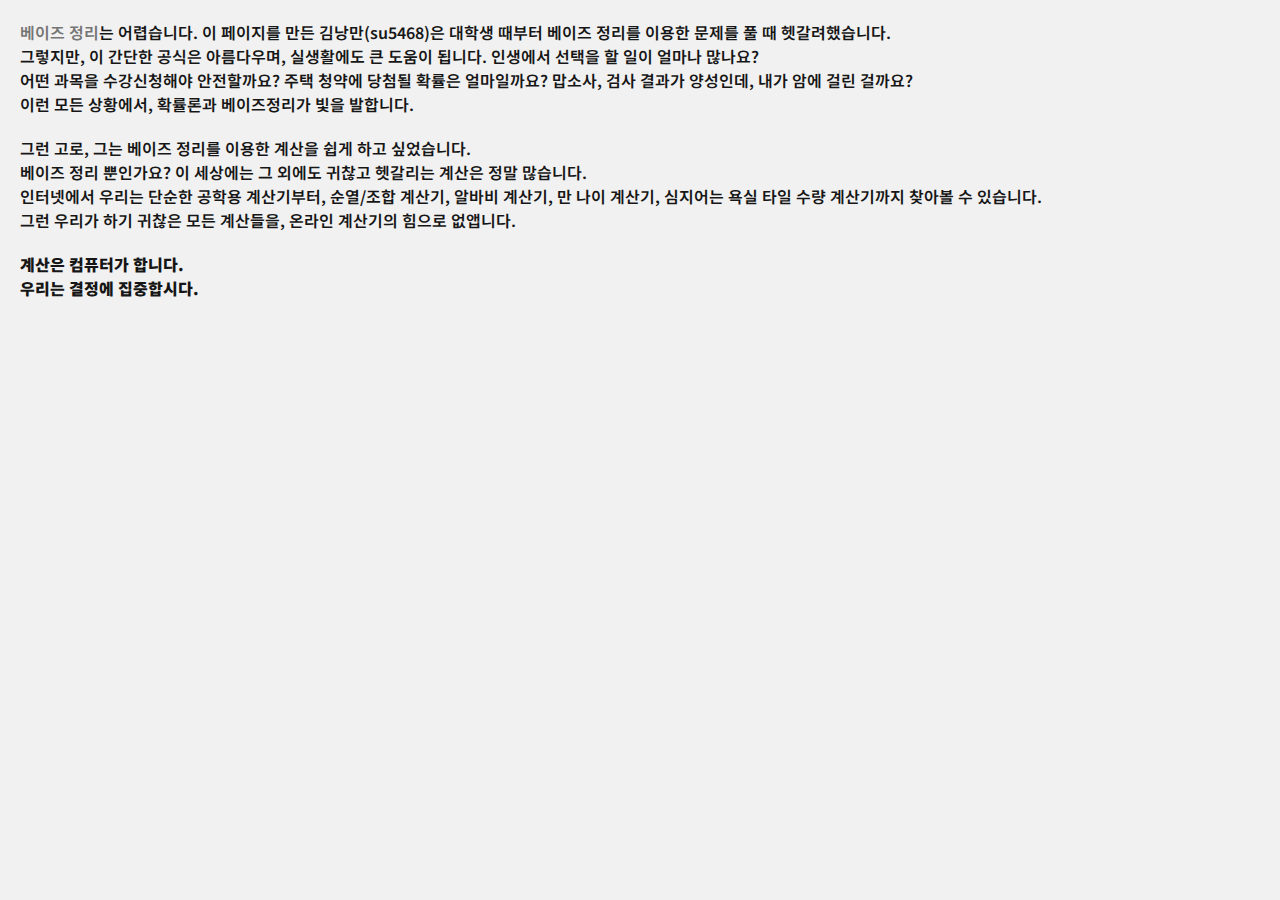
==== index.html @ 598ff65f "feat: 최초 커밋" ====
<!DOCTYPE html>
<html>
<head>
    <meta charset="UTF-8">
    <meta name="viewport" content="width=device-width, initial-scale=1.0">
    <link rel="stylesheet" href="/styles.css">
    <title>김낭만 계산기 (Romans Calculator)</title>
</head>
<body>
    <script src="https://code.jquery.com/jquery-3.7.1.min.js" 
    integrity="sha256-/JqT3SQfawRcv/BIHPThkBvs0OEvtFFmqPF/lYI/Cxo=" 
    crossorigin="anonymous"></script>
    <script src="/script.js"></script>
    
    <div class="template-container" id="divHeaderContainer"></div>

    <div class="template-container" id="divNavContainer"></div>
    
    <main>
        <p>
        <a href="https://ko.wikipedia.org/wiki/%EB%B2%A0%EC%9D%B4%EC%A6%88_%EC%A0%95%EB%A6%AC">베이즈 정리</a>는
        어렵습니다. 이 페이지를 만든 김낭만(su5468)은 대학생 때부터 베이즈 정리를 이용한 문제를 풀 때 헷갈려했습니다. <br>
        
        그렇지만, 이 간단한 공식은 아름다우며, 실생활에도 큰 도움이 됩니다. 인생에서 선택을 할 일이 얼마나 많나요? <br>

        어떤 과목을 수강신청해야 안전할까요? 주택 청약에 당첨될 확률은 얼마일까요?
        맙소사, 검사 결과가 양성인데, 내가 암에 걸린 걸까요?<br>

        이런 모든 상황에서, 확률론과 베이즈정리가 빛을 발합니다.
        </p>
        
        <p>
            그런 고로, 그는 베이즈 정리를 이용한 계산을 쉽게 하고 싶었습니다.<br>

            베이즈 정리 뿐인가요? 이 세상에는 그 외에도 귀찮고 헷갈리는 계산은 정말 많습니다.<br>

            인터넷에서 우리는 단순한 공학용 계산기부터, 순열/조합 계산기, 알바비 계산기, 만 나이 계산기,
            심지어는 욕실 타일 수량 계산기까지 찾아볼 수 있습니다.<br>

            그런 우리가 하기 귀찮은 모든 계산들을, 온라인 계산기의 힘으로 없앱니다.
        </p>

        <p>
            <strong> 계산은 컴퓨터가 합니다.<br>
                우리는 결정에 집중합시다.</strong>
        </p>
    </main>

    <div class="template-container" id="divFooterContainer"></div>
</body>
</html>
---- styles.css ----
/* 
모든 페이지는 이 CSS가 필요하다.
*/

@import url('https://fonts.googleapis.com/css2?family=Noto+Sans+KR:wght@600;800&display=swap');
@import url('/variables.css');

/* 기본 서식. */
body{
  margin: 0;
  background-color: var(--back-color);
  display: flex;
  flex-direction: row;
  flex-wrap: wrap;
  font-family: 'Noto Sans KR', sans-serif;
  font-weight: 600;
  color: var(--main-color);
}

a {
  color: var(--sub-color);
  text-decoration: none;
}

main p {
  margin: 20px;
}

.weak-texts {
  color: var(--sub-color);
}


/* 기초적인 사이트 구조. */
.template-container {
  margin: 0;
  padding: 0;
  overflow: hidden;
  height: max-content;
}

header {
  background-color: var(--back-color);
  background-image: linear-gradient(to top, var(--back-color), var(--menu-color));
  /* background-image: url('../images/background.jpg'); */
  width: 100vw;
  margin: 0;
  padding: 0;
}

.navigation-color {
  display: flex;
  justify-content: flex-end;
  padding: 0 25px;
}

#divNavContainer {
  position: sticky;
  top: 20px;
}

.navigation-menu {
  background-color: var(--menu-color);
  height: 80vh;
  width: min(10vw, 45px);
  position: sticky;
  top: 10px;
  transition: width 1s;
  transition-delay: 0.3s;
  border: 2px solid var(--main-color);
  border-radius: 0 10px 10px 0;
  border-left: 0;
}

main {
  width: 1px;
  flex-grow: 1;
  padding-bottom: 15vh;
}

footer {
  background-color: var(--back-color);
  background-image: linear-gradient(to bottom, var(--back-color), var(--menu-color));
  width: 100vw;
  padding: 15px 0;
  text-align: center;
}


/* 헤더 내부 타이틀. */
#titleContainer {
  padding: 10px;
}

#siteTitle {
  font-size: min(50px, 20vw);
  font-weight: 800;
  color: var(--main-color);
}

#siteSubTitle {
  font-size: min(29px, 12vw);
  white-space: nowrap;
  color: var(--main-color);
}


/* 컬러 세팅 */
.button-color {
  font-family: inherit;
  height: 3em;
  width: 5em;
  border: 0;
}

.button-color:first-child {
  border-radius: 15px 0 0 15px;
}

.button-color:last-child {
  border-radius: 0 15px 15px 0;
}

.button-color[value="light"] {
  background-color: var(--light-back);
  color: var(--light-main);
}

.button-color[value="dark"] {
  background-color: var(--dark-back);
  color: var(--dark-main);
}

.button-color[value="black"] {
  background-color: var(--black-back);
  color: var(--black-main);
}

.button-color:focus-visible {
  outline: 0;
}

.button-color:hover {
  filter: brightness(80%);
}

.button-color:active {
  filter: brightness(60%);

}

.icon-svg {
  filter: var(--icon-filter);
}


/* 햄버거 버튼 및 네비게이션 바 관련. */
.hamburger-button {
  width: 30px;
  display: flex;
  flex-direction: column;
  cursor: pointer;
  padding: 10px;
}

.hamburger-bar {
  width: 25px;
  height: 3px;
  background-color: var(--main-color);
  margin: 3px 0;
  transition: opacity 1s, transform 1s;
  transform-origin: left;

}

.navigation-list {
  list-style-type: none;
}

.navigation-menu li {
  opacity: 0;
  transition: visibility 0.3s, opacity 0.3s;
  visibility: hidden;
}

.navigation-menu.active {
  width: min(45vw, 350px);
  transition-delay: 0s;
}

.navigation-menu.active div:nth-child(1) {
  transform: rotate(45Deg);
}

.navigation-menu.active div:nth-child(2) {
  opacity: 0;
}

.navigation-menu.active div:nth-child(3) {
  transform: rotate(-45Deg);
}

.navigation-menu.active li {
  opacity: 1;
  transition-delay: 0.5s;
  visibility: visible;
}
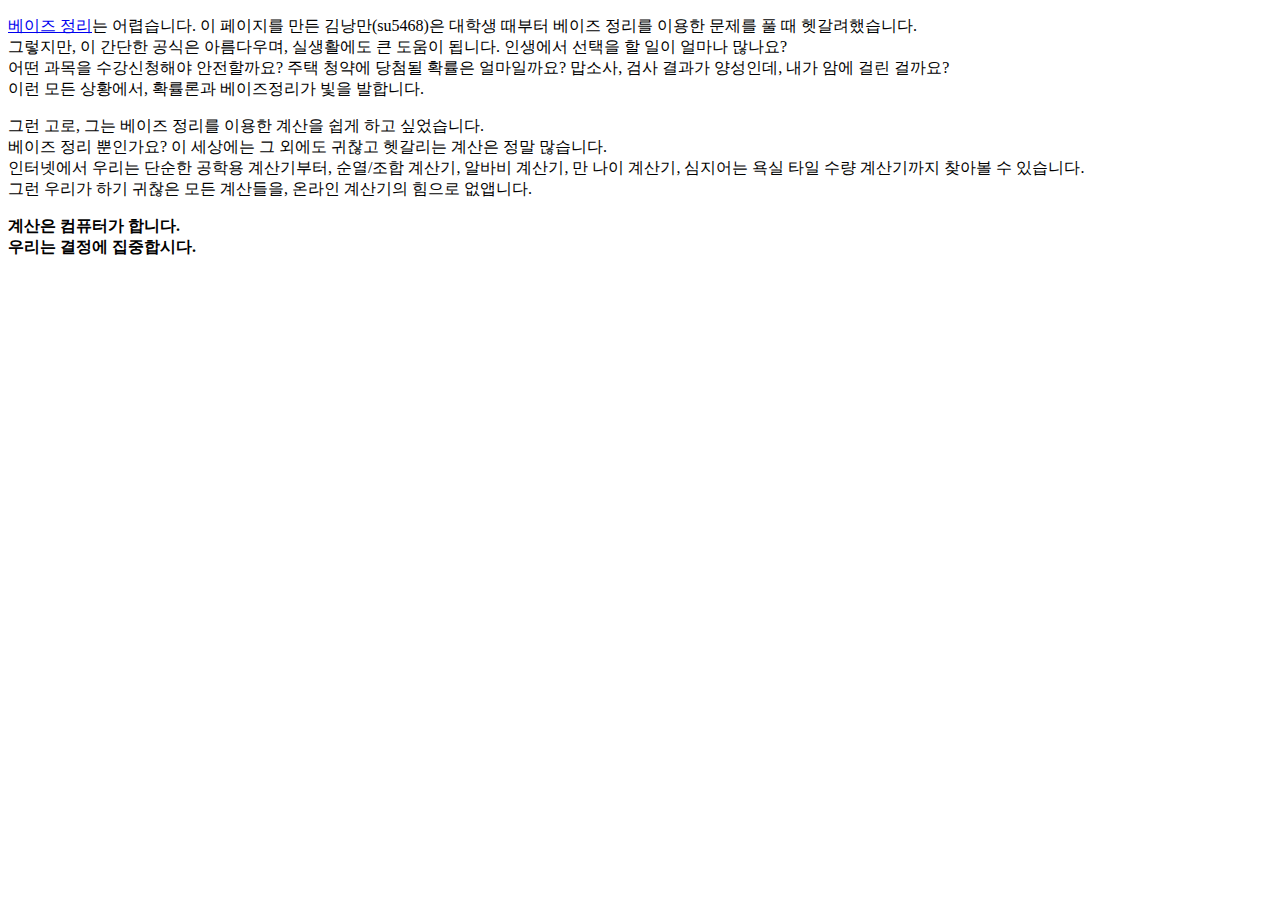
==== commit 67f86b85: "fix: 다시 절대경로로 전부 수정" ====
--- a/index.html
+++ b/index.html
@@ -3,15 +3,15 @@
 <head>
     <meta charset="UTF-8">
     <meta name="viewport" content="width=device-width, initial-scale=1.0">
-    <link rel="stylesheet" href="/styles.css">
+    <link rel="stylesheet" href="romans-calculator/styles.css">
     <title>김낭만 계산기 (Romans Calculator)</title>
 </head>
 <body>
     <script src="https://code.jquery.com/jquery-3.7.1.min.js" 
     integrity="sha256-/JqT3SQfawRcv/BIHPThkBvs0OEvtFFmqPF/lYI/Cxo=" 
     crossorigin="anonymous"></script>
-    <script src="/script.js"></script>
-    
+    <script src="romans-calculator/script.js"></script>
+
     <div class="template-container" id="divHeaderContainer"></div>
 
     <div class="template-container" id="divNavContainer"></div>
